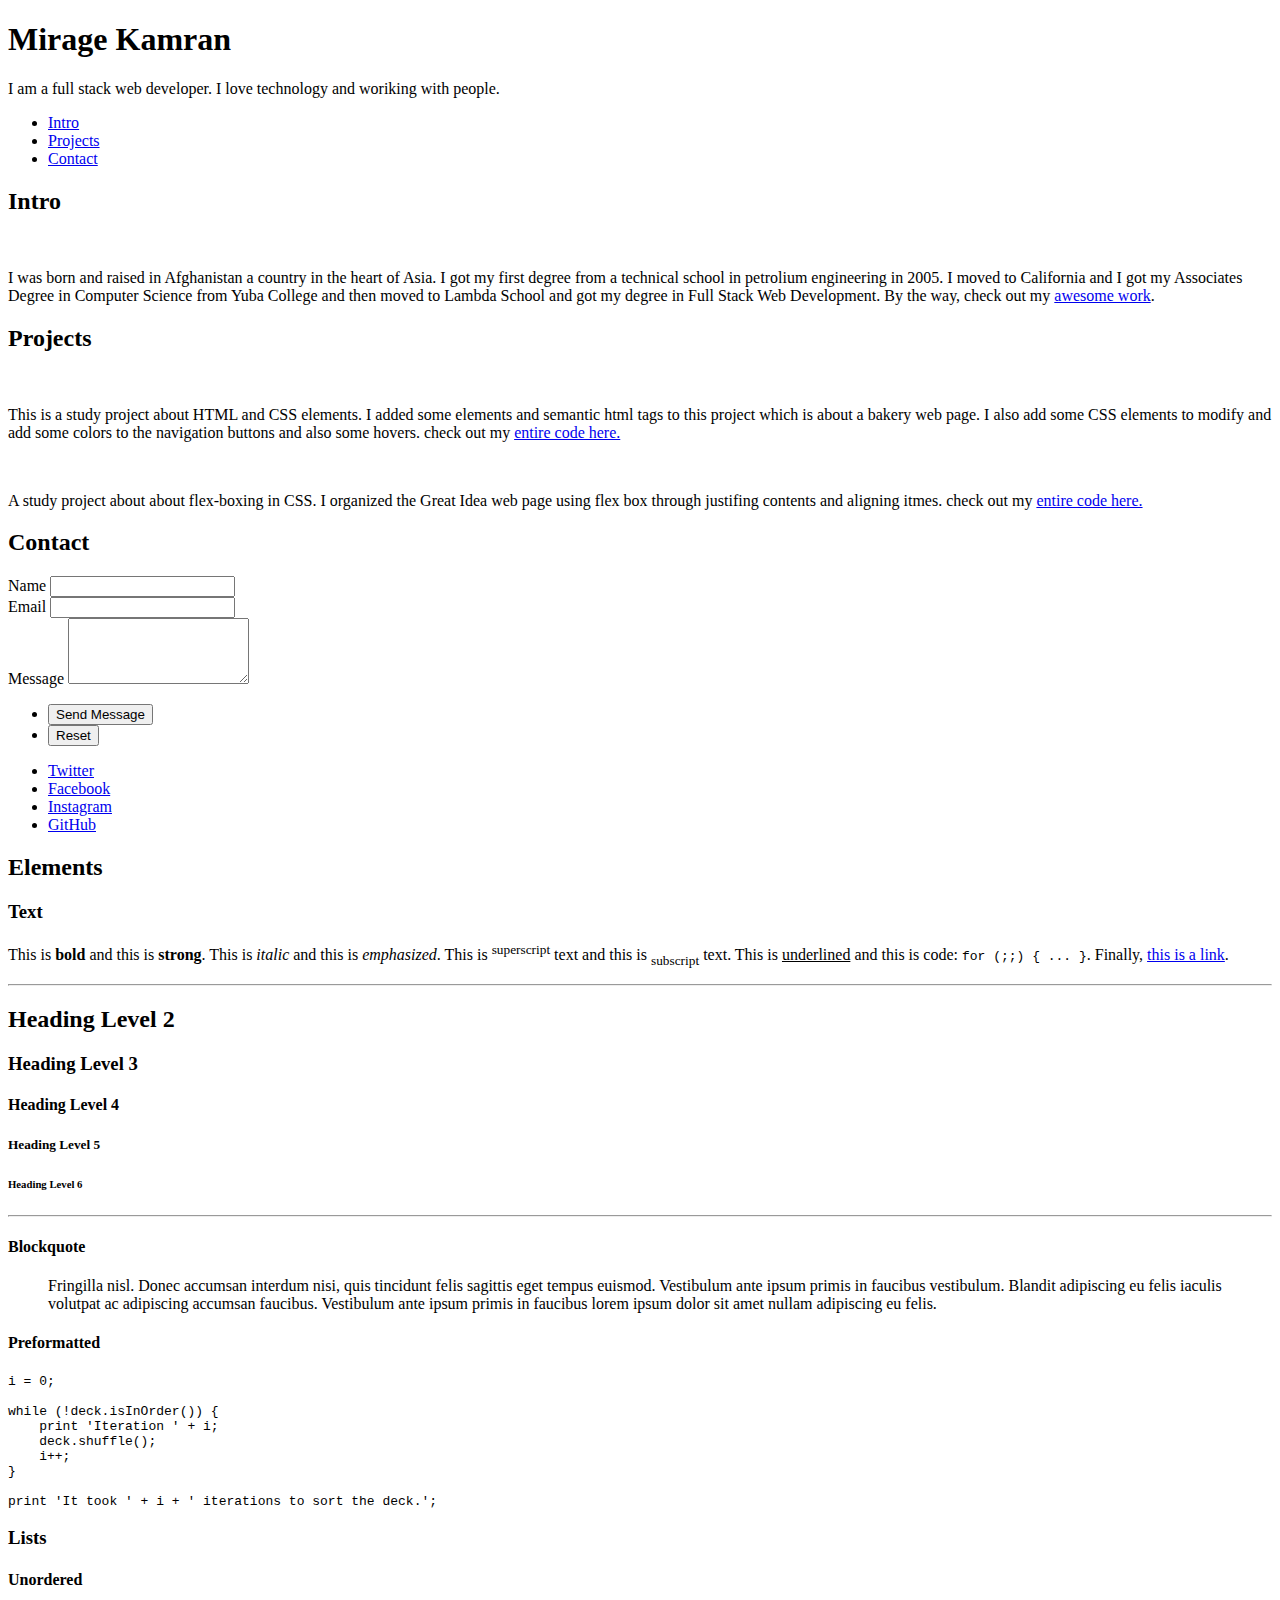
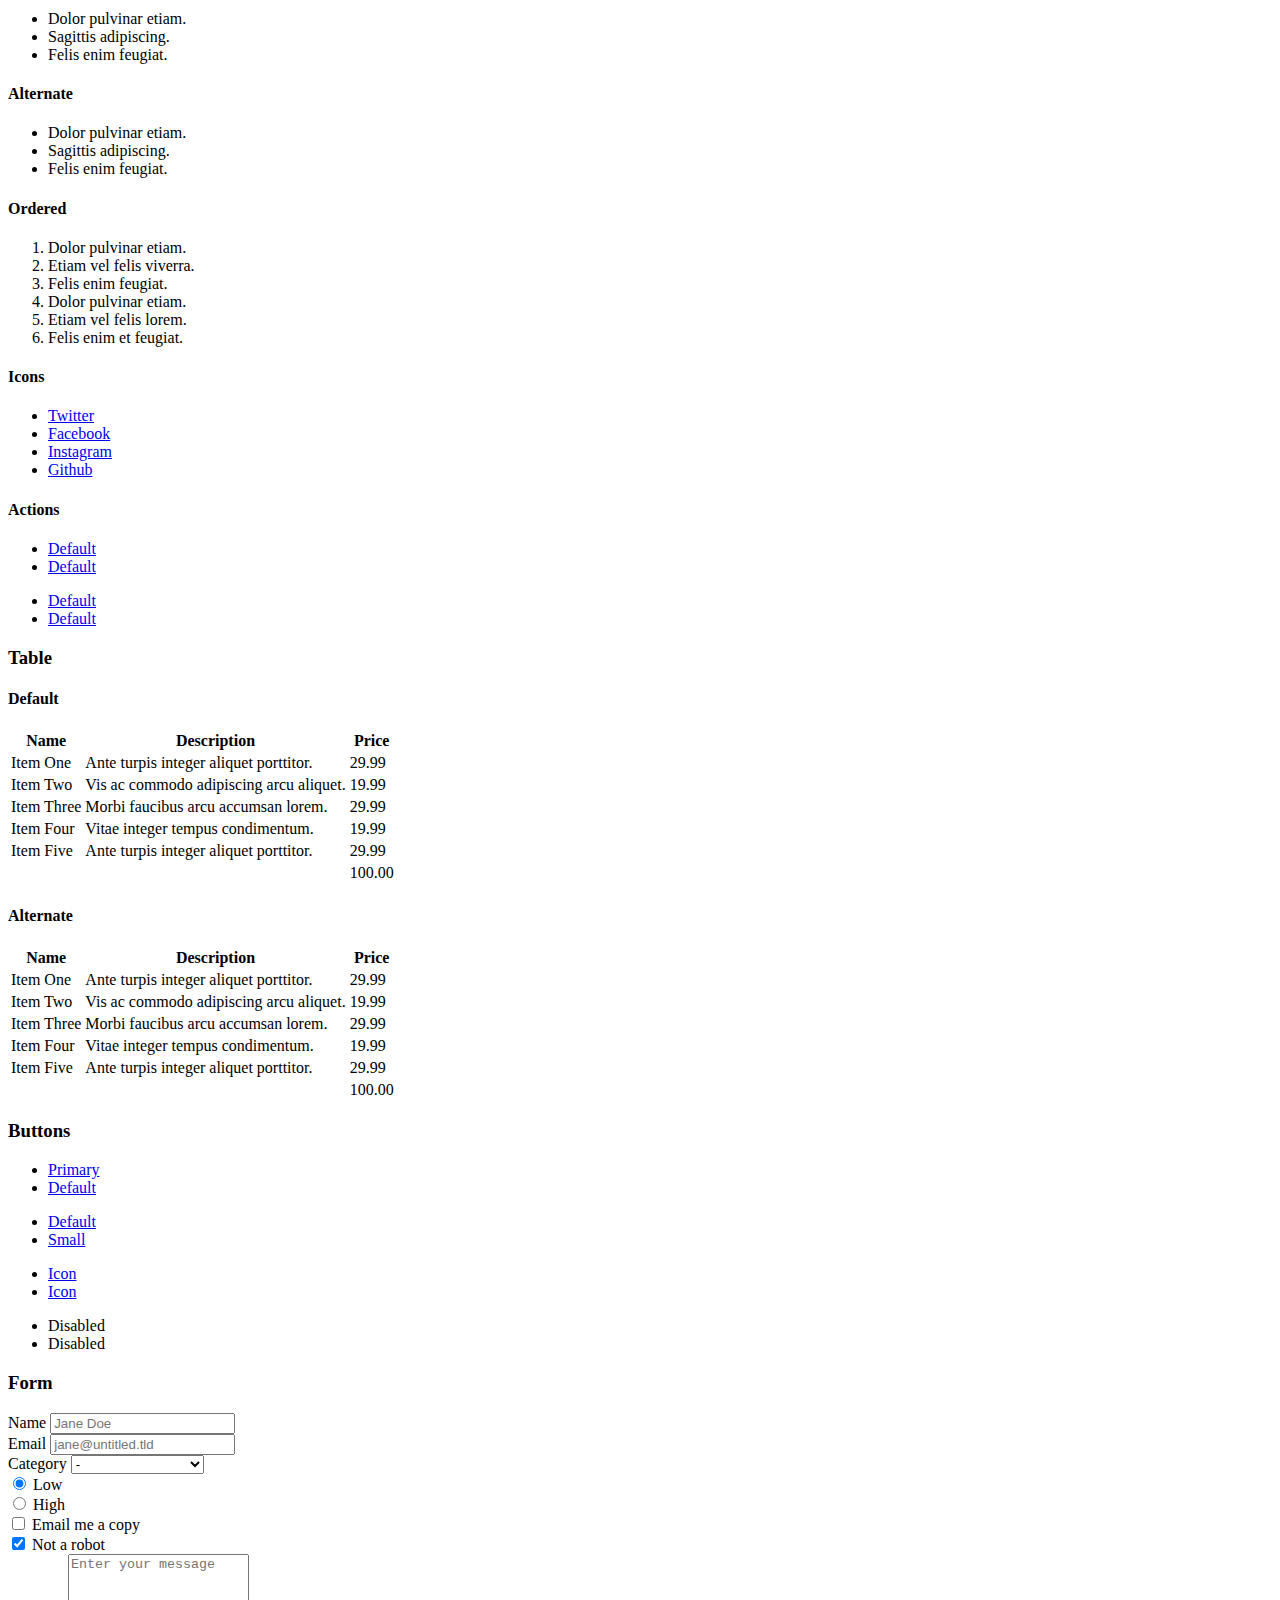
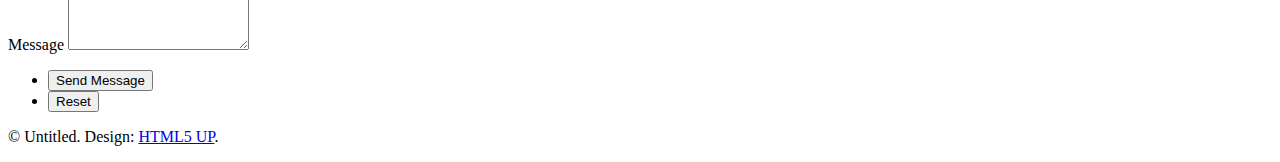
==== index.html @ f519d3ba "added index.html" ====
<!DOCTYPE HTML>

<!--
	Dimension by HTML5 UP
	html5up.net | @ajlkn
	Free for personal and commercial use under the CCA 3.0 license (html5up.net/license)
-->
<html>
	<head>
		<title>Mirage Kamran Portfolio</title>
		<meta charset="utf-8" />
		<meta name="viewport" content="width=device-width, initial-scale=1, user-scalable=no" />
		<link rel="stylesheet" href="assets/css/main.css" />
		<noscript><link rel="stylesheet" href="assets/css/noscript.css" /></noscript>
	</head>
	<body class="is-preload">

		<!-- Wrapper -->
			<div id="wrapper">

				<!-- Header -->
					<header id="header">
						<div class="logo">
							<span class="fas fa-laptop-code"></span>
						</div>
						<div class="content">
							<div class="inner">
								<h1>Mirage Kamran</h1>
								<p>I am a full stack web developer. I love technology and woriking with people.</p>
							</div>
						</div>
						<nav>
							<ul>
								<li><a href="#intro">Intro</a></li>
								<li><a href="#projects">Projects</a></li>
								<li><a href="#contact">Contact</a></li>
								<!--<li><a href="#elements">Elements</a></li>-->
							</ul>
						</nav>
					</header>

				<!-- Main -->
					<div id="main">

						<!-- Intro -->
							<article id="intro">
								<h2 class="major">Intro</h2>
								<span class="image main"><img src="images/pamir-mountains.jpg" alt="" /></span>
								<p>I was born and raised in Afghanistan a country in the heart of Asia. I got my first degree from a technical school in petrolium engineering in 2005. I moved to California and I got my Associates Degree in Computer Science from Yuba College and then moved to Lambda School and got my degree in Full Stack Web Development. By the way, check out my <a href="#projects">awesome work</a>.</p>
								
							</article>

						<!-- Projects -->
							<article id="projects">
								<h2 class="major">Projects</h2>
								<span class="image main"><img src="images/bakery.jpg" alt="" /></span>
								<p>This is a study project about HTML and CSS elements. I added some elements and semantic html tags to this project which is about a bakery web page. I also add some CSS elements to modify and add some colors to the navigation buttons and also some hovers. check out my <a href="https://codepen.io/miragekamran-the-bashful/pen/jONgPeX"> entire code here.</a></p>
								
								<span class="image main"><img src="images/boxes.jpg" alt="" /></span>
								<p>A study project about about flex-boxing in CSS. I organized the Great Idea web page using flex box through justifing contents and aligning itmes. check out my <a href="http://127.0.0.1:5500/great-idea/index.html"> entire code here.</a></p>

							</article>

						<!-- Contact -->
							<article id="contact">
								<h2 class="major">Contact</h2>
								<form method="post" action="#">
									<div class="fields">
										<div class="field half">
											<label for="name">Name</label>
											<input type="text" name="name" id="name" />
										</div>
										<div class="field half">
											<label for="email">Email</label>
											<input type="text" name="email" id="email" />
										</div>
										<div class="field">
											<label for="message">Message</label>
											<textarea name="message" id="message" rows="4"></textarea>
										</div>
									</div>
									<ul class="actions">
										<li><input type="submit" value="Send Message" class="primary" /></li>
										<li><input type="reset" value="Reset" /></li>
									</ul>
								</form>
								<ul class="icons">
									<li><a href="#" class="icon brands fa-twitter"><span class="label">Twitter</span></a></li>
									<li><a href="#" class="icon brands fa-facebook-f"><span class="label">Facebook</span></a></li>
									<li><a href="#" class="icon brands fa-instagram"><span class="label">Instagram</span></a></li>
									<li><a href="#" class="icon brands fa-github"><span class="label">GitHub</span></a></li>
								</ul>
							</article>

						<!-- Elements -->
							<article id="elements">
								<h2 class="major">Elements</h2>

								<section>
									<h3 class="major">Text</h3>
									<p>This is <b>bold</b> and this is <strong>strong</strong>. This is <i>italic</i> and this is <em>emphasized</em>.
									This is <sup>superscript</sup> text and this is <sub>subscript</sub> text.
									This is <u>underlined</u> and this is code: <code>for (;;) { ... }</code>. Finally, <a href="#">this is a link</a>.</p>
									<hr />
									<h2>Heading Level 2</h2>
									<h3>Heading Level 3</h3>
									<h4>Heading Level 4</h4>
									<h5>Heading Level 5</h5>
									<h6>Heading Level 6</h6>
									<hr />
									<h4>Blockquote</h4>
									<blockquote>Fringilla nisl. Donec accumsan interdum nisi, quis tincidunt felis sagittis eget tempus euismod. Vestibulum ante ipsum primis in faucibus vestibulum. Blandit adipiscing eu felis iaculis volutpat ac adipiscing accumsan faucibus. Vestibulum ante ipsum primis in faucibus lorem ipsum dolor sit amet nullam adipiscing eu felis.</blockquote>
									<h4>Preformatted</h4>
									<pre><code>i = 0;

while (!deck.isInOrder()) {
    print 'Iteration ' + i;
    deck.shuffle();
    i++;
}

print 'It took ' + i + ' iterations to sort the deck.';</code></pre>
								</section>

								<section>
									<h3 class="major">Lists</h3>

									<h4>Unordered</h4>
									<ul>
										<li>Dolor pulvinar etiam.</li>
										<li>Sagittis adipiscing.</li>
										<li>Felis enim feugiat.</li>
									</ul>

									<h4>Alternate</h4>
									<ul class="alt">
										<li>Dolor pulvinar etiam.</li>
										<li>Sagittis adipiscing.</li>
										<li>Felis enim feugiat.</li>
									</ul>

									<h4>Ordered</h4>
									<ol>
										<li>Dolor pulvinar etiam.</li>
										<li>Etiam vel felis viverra.</li>
										<li>Felis enim feugiat.</li>
										<li>Dolor pulvinar etiam.</li>
										<li>Etiam vel felis lorem.</li>
										<li>Felis enim et feugiat.</li>
									</ol>
									<h4>Icons</h4>
									<ul class="icons">
										<li><a href="#" class="icon brands fa-twitter"><span class="label">Twitter</span></a></li>
										<li><a href="#" class="icon brands fa-facebook-f"><span class="label">Facebook</span></a></li>
										<li><a href="#" class="icon brands fa-instagram"><span class="label">Instagram</span></a></li>
										<li><a href="#" class="icon brands fa-github"><span class="label">Github</span></a></li>
									</ul>

									<h4>Actions</h4>
									<ul class="actions">
										<li><a href="#" class="button primary">Default</a></li>
										<li><a href="#" class="button">Default</a></li>
									</ul>
									<ul class="actions stacked">
										<li><a href="#" class="button primary">Default</a></li>
										<li><a href="#" class="button">Default</a></li>
									</ul>
								</section>

								<section>
									<h3 class="major">Table</h3>
									<h4>Default</h4>
									<div class="table-wrapper">
										<table>
											<thead>
												<tr>
													<th>Name</th>
													<th>Description</th>
													<th>Price</th>
												</tr>
											</thead>
											<tbody>
												<tr>
													<td>Item One</td>
													<td>Ante turpis integer aliquet porttitor.</td>
													<td>29.99</td>
												</tr>
												<tr>
													<td>Item Two</td>
													<td>Vis ac commodo adipiscing arcu aliquet.</td>
													<td>19.99</td>
												</tr>
												<tr>
													<td>Item Three</td>
													<td> Morbi faucibus arcu accumsan lorem.</td>
													<td>29.99</td>
												</tr>
												<tr>
													<td>Item Four</td>
													<td>Vitae integer tempus condimentum.</td>
													<td>19.99</td>
												</tr>
												<tr>
													<td>Item Five</td>
													<td>Ante turpis integer aliquet porttitor.</td>
													<td>29.99</td>
												</tr>
											</tbody>
											<tfoot>
												<tr>
													<td colspan="2"></td>
													<td>100.00</td>
												</tr>
											</tfoot>
										</table>
									</div>

									<h4>Alternate</h4>
									<div class="table-wrapper">
										<table class="alt">
											<thead>
												<tr>
													<th>Name</th>
													<th>Description</th>
													<th>Price</th>
												</tr>
											</thead>
											<tbody>
												<tr>
													<td>Item One</td>
													<td>Ante turpis integer aliquet porttitor.</td>
													<td>29.99</td>
												</tr>
												<tr>
													<td>Item Two</td>
													<td>Vis ac commodo adipiscing arcu aliquet.</td>
													<td>19.99</td>
												</tr>
												<tr>
													<td>Item Three</td>
													<td> Morbi faucibus arcu accumsan lorem.</td>
													<td>29.99</td>
												</tr>
												<tr>
													<td>Item Four</td>
													<td>Vitae integer tempus condimentum.</td>
													<td>19.99</td>
												</tr>
												<tr>
													<td>Item Five</td>
													<td>Ante turpis integer aliquet porttitor.</td>
													<td>29.99</td>
												</tr>
											</tbody>
											<tfoot>
												<tr>
													<td colspan="2"></td>
													<td>100.00</td>
												</tr>
											</tfoot>
										</table>
									</div>
								</section>

								<section>
									<h3 class="major">Buttons</h3>
									<ul class="actions">
										<li><a href="#" class="button primary">Primary</a></li>
										<li><a href="#" class="button">Default</a></li>
									</ul>
									<ul class="actions">
										<li><a href="#" class="button">Default</a></li>
										<li><a href="#" class="button small">Small</a></li>
									</ul>
									<ul class="actions">
										<li><a href="#" class="button primary icon solid fa-download">Icon</a></li>
										<li><a href="#" class="button icon solid fa-download">Icon</a></li>
									</ul>
									<ul class="actions">
										<li><span class="button primary disabled">Disabled</span></li>
										<li><span class="button disabled">Disabled</span></li>
									</ul>
								</section>

								<section>
									<h3 class="major">Form</h3>
									<form method="post" action="#">
										<div class="fields">
											<div class="field half">
												<label for="demo-name">Name</label>
												<input type="text" name="demo-name" id="demo-name" value="" placeholder="Jane Doe" />
											</div>
											<div class="field half">
												<label for="demo-email">Email</label>
												<input type="email" name="demo-email" id="demo-email" value="" placeholder="jane@untitled.tld" />
											</div>
											<div class="field">
												<label for="demo-category">Category</label>
												<select name="demo-category" id="demo-category">
													<option value="">-</option>
													<option value="1">Manufacturing</option>
													<option value="1">Shipping</option>
													<option value="1">Administration</option>
													<option value="1">Human Resources</option>
												</select>
											</div>
											<div class="field half">
												<input type="radio" id="demo-priority-low" name="demo-priority" checked>
												<label for="demo-priority-low">Low</label>
											</div>
											<div class="field half">
												<input type="radio" id="demo-priority-high" name="demo-priority">
												<label for="demo-priority-high">High</label>
											</div>
											<div class="field half">
												<input type="checkbox" id="demo-copy" name="demo-copy">
												<label for="demo-copy">Email me a copy</label>
											</div>
											<div class="field half">
												<input type="checkbox" id="demo-human" name="demo-human" checked>
												<label for="demo-human">Not a robot</label>
											</div>
											<div class="field">
												<label for="demo-message">Message</label>
												<textarea name="demo-message" id="demo-message" placeholder="Enter your message" rows="6"></textarea>
											</div>
										</div>
										<ul class="actions">
											<li><input type="submit" value="Send Message" class="primary" /></li>
											<li><input type="reset" value="Reset" /></li>
										</ul>
									</form>
								</section>

							</article>

					</div>

				<!-- Footer -->
					<footer id="footer">
						<p class="copyright">&copy; Untitled. Design: <a href="https://html5up.net">HTML5 UP</a>.</p>
					</footer>

			</div>

		<!-- BG -->
			<div id="bg"></div>

		<!-- Scripts -->
			<script src="assets/js/jquery.min.js"></script>
			<script src="assets/js/browser.min.js"></script>
			<script src="assets/js/breakpoints.min.js"></script>
			<script src="assets/js/util.js"></script>
			<script src="assets/js/main.js"></script>

	</body>
</html>
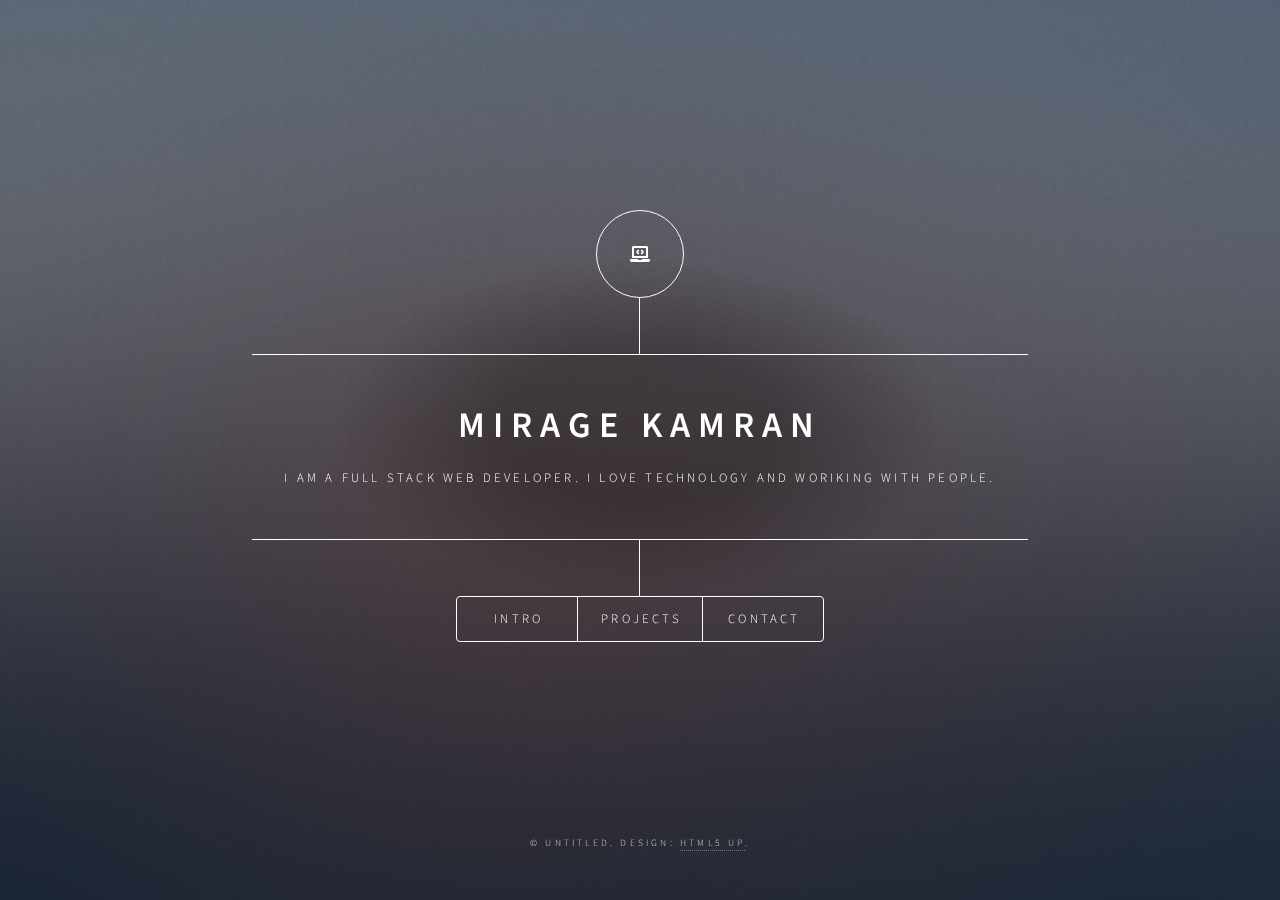
==== commit 8f1750da: "files added" ====
--- a/index.html
+++ b/index.html
@@ -1,5 +1,4 @@
 <!DOCTYPE HTML>
-
 <!--
 	Dimension by HTML5 UP
 	html5up.net | @ajlkn
--- a/assets/css/main.css
+++ b/assets/css/main.css
@@ -0,0 +1,1661 @@
+@import url(fontawesome-all.min.css);
+@import url("https://fonts.googleapis.com/css?family=Source+Sans+Pro:300italic,600italic,300,600");
+
+/*
+	Dimension by HTML5 UP
+	html5up.net | @ajlkn
+	Free for personal and commercial use under the CCA 3.0 license (html5up.net/license)
+*/
+
+html, body, div, span, applet, object,
+iframe, h1, h2, h3, h4, h5, h6, p, blockquote,
+pre, a, abbr, acronym, address, big, cite,
+code, del, dfn, em, img, ins, kbd, q, s, samp,
+small, strike, strong, sub, sup, tt, var, b,
+u, i, center, dl, dt, dd, ol, ul, li, fieldset,
+form, label, legend, table, caption, tbody,
+tfoot, thead, tr, th, td, article, aside,
+canvas, details, embed, figure, figcaption,
+footer, header, hgroup, menu, nav, output, ruby,
+section, summary, time, mark, audio, video {
+	margin: 0;
+	padding: 0;
+	border: 0;
+	font-size: 100%;
+	font: inherit;
+	vertical-align: baseline;}
+
+article, aside, details, figcaption, figure,
+footer, header, hgroup, menu, nav, section {
+	display: block;}
+
+body {
+	line-height: 1;
+}
+
+ol, ul {
+	list-style: none;
+}
+
+blockquote, q {
+	quotes: none;
+}
+
+	blockquote:before, blockquote:after, q:before, q:after {
+		content: '';
+		content: none;
+	}
+
+table {
+	border-collapse: collapse;
+	border-spacing: 0;
+}
+
+body {
+	-webkit-text-size-adjust: none;
+}
+
+mark {
+	background-color: transparent;
+	color: inherit;
+}
+
+input::-moz-focus-inner {
+	border: 0;
+	padding: 0;
+}
+
+input, select, textarea {
+	-moz-appearance: none;
+	-webkit-appearance: none;
+	-ms-appearance: none;
+	appearance: none;
+}
+
+/* Basic */
+
+	@-ms-viewport {
+		width: device-width;
+	}
+
+	@media screen and (max-width: 480px) {
+
+		html, body {
+			min-width: 320px;
+		}
+
+	}
+
+	html {
+		box-sizing: border-box;
+	}
+
+	*, *:before, *:after {
+		box-sizing: inherit;
+	}
+
+	body {
+		background: #1b1f22;
+	}
+
+		body.is-preload *, body.is-preload *:before, body.is-preload *:after {
+			-moz-animation: none !important;
+			-webkit-animation: none !important;
+			-ms-animation: none !important;
+			animation: none !important;
+			-moz-transition: none !important;
+			-webkit-transition: none !important;
+			-ms-transition: none !important;
+			transition: none !important;
+		}
+
+/* Type */
+
+	html {
+		font-size: 16pt;
+	}
+
+		@media screen and (max-width: 1680px) {
+
+			html {
+				font-size: 12pt;
+			}
+
+		}
+
+		@media screen and (max-width: 736px) {
+
+			html {
+				font-size: 11pt;
+			}
+
+		}
+
+		@media screen and (max-width: 360px) {
+
+			html {
+				font-size: 10pt;
+			}
+
+		}
+
+	body, input, select, textarea {
+		color: #ffffff;
+		font-family: "Source Sans Pro", sans-serif;
+		font-weight: 300;
+		font-size: 1rem;
+		line-height: 1.65;
+	}
+
+	a {
+		-moz-transition: color 0.2s ease-in-out, background-color 0.2s ease-in-out, border-bottom-color 0.2s ease-in-out;
+		-webkit-transition: color 0.2s ease-in-out, background-color 0.2s ease-in-out, border-bottom-color 0.2s ease-in-out;
+		-ms-transition: color 0.2s ease-in-out, background-color 0.2s ease-in-out, border-bottom-color 0.2s ease-in-out;
+		transition: color 0.2s ease-in-out, background-color 0.2s ease-in-out, border-bottom-color 0.2s ease-in-out;
+		border-bottom: dotted 1px rgba(255, 255, 255, 0.5);
+		text-decoration: none;
+		color: inherit;
+	}
+
+		a:hover {
+			border-bottom-color: transparent;
+		}
+
+	strong, b {
+		color: #ffffff;
+		font-weight: 600;
+	}
+
+	em, i {
+		font-style: italic;
+	}
+
+	p {
+		margin: 0 0 2rem 0;
+	}
+
+	h1, h2, h3, h4, h5, h6 {
+		color: #ffffff;
+		font-weight: 600;
+		line-height: 1.5;
+		margin: 0 0 1rem 0;
+		text-transform: uppercase;
+		letter-spacing: 0.2rem;
+	}
+
+		h1 a, h2 a, h3 a, h4 a, h5 a, h6 a {
+			color: inherit;
+			text-decoration: none;
+		}
+
+		h1.major, h2.major, h3.major, h4.major, h5.major, h6.major {
+			border-bottom: solid 1px #ffffff;
+			width: -moz-max-content;
+			width: -webkit-max-content;
+			width: -ms-max-content;
+			width: max-content;
+			padding-bottom: 0.5rem;
+			margin: 0 0 2rem 0;
+		}
+
+	h1 {
+		font-size: 2.25rem;
+		line-height: 1.3;
+		letter-spacing: 0.5rem;
+	}
+
+	h2 {
+		font-size: 1.5rem;
+		line-height: 1.4;
+		letter-spacing: 0.5rem;
+	}
+
+	h3 {
+		font-size: 1rem;
+	}
+
+	h4 {
+		font-size: 0.8rem;
+	}
+
+	h5 {
+		font-size: 0.7rem;
+	}
+
+	h6 {
+		font-size: 0.6rem;
+	}
+
+	@media screen and (max-width: 736px) {
+
+		h1 {
+			font-size: 1.75rem;
+			line-height: 1.4;
+		}
+
+		h2 {
+			font-size: 1.25em;
+			line-height: 1.5;
+		}
+
+	}
+
+	sub {
+		font-size: 0.8rem;
+		position: relative;
+		top: 0.5rem;
+	}
+
+	sup {
+		font-size: 0.8rem;
+		position: relative;
+		top: -0.5rem;
+	}
+
+	blockquote {
+		border-left: solid 4px #ffffff;
+		font-style: italic;
+		margin: 0 0 2rem 0;
+		padding: 0.5rem 0 0.5rem 2rem;
+	}
+
+	code {
+		background: rgba(255, 255, 255, 0.075);
+		border-radius: 4px;
+		font-family: "Courier New", monospace;
+		font-size: 0.9rem;
+		margin: 0 0.25rem;
+		padding: 0.25rem 0.65rem;
+	}
+
+	pre {
+		-webkit-overflow-scrolling: touch;
+		font-family: "Courier New", monospace;
+		font-size: 0.9rem;
+		margin: 0 0 2rem 0;
+	}
+
+		pre code {
+			display: block;
+			line-height: 1.75;
+			padding: 1rem 1.5rem;
+			overflow-x: auto;
+		}
+
+	hr {
+		border: 0;
+		border-bottom: solid 1px #ffffff;
+		margin: 2.75rem 0;
+	}
+
+	.align-left {
+		text-align: left;
+	}
+
+	.align-center {
+		text-align: center;
+	}
+
+	.align-right {
+		text-align: right;
+	}
+
+/* Form */
+
+	form {
+		margin: 0 0 2rem 0;
+	}
+
+		form > :last-child {
+			margin-bottom: 0;
+		}
+
+		form > .fields {
+			display: -moz-flex;
+			display: -webkit-flex;
+			display: -ms-flex;
+			display: flex;
+			-moz-flex-wrap: wrap;
+			-webkit-flex-wrap: wrap;
+			-ms-flex-wrap: wrap;
+			flex-wrap: wrap;
+			width: calc(100% + 3rem);
+			margin: -1.5rem 0 2rem -1.5rem;
+		}
+
+			form > .fields > .field {
+				-moz-flex-grow: 0;
+				-webkit-flex-grow: 0;
+				-ms-flex-grow: 0;
+				flex-grow: 0;
+				-moz-flex-shrink: 0;
+				-webkit-flex-shrink: 0;
+				-ms-flex-shrink: 0;
+				flex-shrink: 0;
+				padding: 1.5rem 0 0 1.5rem;
+				width: calc(100% - 1.5rem);
+			}
+
+				form > .fields > .field.half {
+					width: calc(50% - 0.75rem);
+				}
+
+				form > .fields > .field.third {
+					width: calc(100%/3 - 0.5rem);
+				}
+
+				form > .fields > .field.quarter {
+					width: calc(25% - 0.375rem);
+				}
+
+		@media screen and (max-width: 480px) {
+
+			form > .fields {
+				width: calc(100% + 3rem);
+				margin: -1.5rem 0 2rem -1.5rem;
+			}
+
+				form > .fields > .field {
+					padding: 1.5rem 0 0 1.5rem;
+					width: calc(100% - 1.5rem);
+				}
+
+					form > .fields > .field.half {
+						width: calc(100% - 1.5rem);
+					}
+
+					form > .fields > .field.third {
+						width: calc(100% - 1.5rem);
+					}
+
+					form > .fields > .field.quarter {
+						width: calc(100% - 1.5rem);
+					}
+
+		}
+
+	label {
+		color: #ffffff;
+		display: block;
+		font-size: 0.8rem;
+		font-weight: 300;
+		letter-spacing: 0.2rem;
+		line-height: 1.5;
+		margin: 0 0 1rem 0;
+		text-transform: uppercase;
+	}
+
+	input[type="text"],
+	input[type="password"],
+	input[type="email"],
+	input[type="tel"],
+	select,
+	textarea {
+		-moz-appearance: none;
+		-webkit-appearance: none;
+		-ms-appearance: none;
+		appearance: none;
+		-moz-transition: border-color 0.2s ease-in-out, box-shadow 0.2s ease-in-out, background-color 0.2s ease-in-out;
+		-webkit-transition: border-color 0.2s ease-in-out, box-shadow 0.2s ease-in-out, background-color 0.2s ease-in-out;
+		-ms-transition: border-color 0.2s ease-in-out, box-shadow 0.2s ease-in-out, background-color 0.2s ease-in-out;
+		transition: border-color 0.2s ease-in-out, box-shadow 0.2s ease-in-out, background-color 0.2s ease-in-out;
+		background-color: transparent;
+		border-radius: 4px;
+		border: solid 1px #ffffff;
+		color: inherit;
+		display: block;
+		outline: 0;
+		padding: 0 1rem;
+		text-decoration: none;
+		width: 100%;
+	}
+
+		input[type="text"]:invalid,
+		input[type="password"]:invalid,
+		input[type="email"]:invalid,
+		input[type="tel"]:invalid,
+		select:invalid,
+		textarea:invalid {
+			box-shadow: none;
+		}
+
+		input[type="text"]:focus,
+		input[type="password"]:focus,
+		input[type="email"]:focus,
+		input[type="tel"]:focus,
+		select:focus,
+		textarea:focus {
+			background: rgba(255, 255, 255, 0.075);
+			border-color: #ffffff;
+			box-shadow: 0 0 0 1px #ffffff;
+		}
+
+	select {
+		background-image: url("data:image/svg+xml;charset=utf8,%3Csvg xmlns='http://www.w3.org/2000/svg' width='40' height='40' preserveAspectRatio='none' viewBox='0 0 40 40'%3E%3Cpath d='M9.4,12.3l10.4,10.4l10.4-10.4c0.2-0.2,0.5-0.4,0.9-0.4c0.3,0,0.6,0.1,0.9,0.4l3.3,3.3c0.2,0.2,0.4,0.5,0.4,0.9 c0,0.4-0.1,0.6-0.4,0.9L20.7,31.9c-0.2,0.2-0.5,0.4-0.9,0.4c-0.3,0-0.6-0.1-0.9-0.4L4.3,17.3c-0.2-0.2-0.4-0.5-0.4-0.9 c0-0.4,0.1-0.6,0.4-0.9l3.3-3.3c0.2-0.2,0.5-0.4,0.9-0.4S9.1,12.1,9.4,12.3z' fill='%23ffffff' /%3E%3C/svg%3E");
+		background-size: 1.25rem;
+		background-repeat: no-repeat;
+		background-position: calc(100% - 1rem) center;
+		height: 2.75rem;
+		padding-right: 2.75rem;
+		text-overflow: ellipsis;
+	}
+
+		select option {
+			color: #ffffff;
+			background: #1b1f22;
+		}
+
+		select:focus::-ms-value {
+			background-color: transparent;
+		}
+
+		select::-ms-expand {
+			display: none;
+		}
+
+	input[type="text"],
+	input[type="password"],
+	input[type="email"],
+	select {
+		height: 2.75rem;
+	}
+
+	textarea {
+		padding: 0.75rem 1rem;
+	}
+
+	input[type="checkbox"],
+	input[type="radio"] {
+		-moz-appearance: none;
+		-webkit-appearance: none;
+		-ms-appearance: none;
+		appearance: none;
+		display: block;
+		float: left;
+		margin-right: -2rem;
+		opacity: 0;
+		width: 1rem;
+		z-index: -1;
+	}
+
+		input[type="checkbox"] + label,
+		input[type="radio"] + label {
+			text-decoration: none;
+			-moz-user-select: none;
+			-webkit-user-select: none;
+			-ms-user-select: none;
+			user-select: none;
+			color: #ffffff;
+			cursor: pointer;
+			display: inline-block;
+			font-size: 0.8rem;
+			font-weight: 300;
+			margin: 0 0 0.5rem 0;
+			padding-left: 2.65rem;
+			padding-right: 0.75rem;
+			position: relative;
+		}
+
+			input[type="checkbox"] + label:before,
+			input[type="radio"] + label:before {
+				-moz-osx-font-smoothing: grayscale;
+				-webkit-font-smoothing: antialiased;
+				display: inline-block;
+				font-style: normal;
+				font-variant: normal;
+				text-rendering: auto;
+				line-height: 1;
+				text-transform: none !important;
+				font-family: 'Font Awesome 5 Free';
+				font-weight: 900;
+			}
+
+			input[type="checkbox"] + label:before,
+			input[type="radio"] + label:before {
+				-moz-transition: border-color 0.2s ease-in-out, box-shadow 0.2s ease-in-out, background-color 0.2s ease-in-out;
+				-webkit-transition: border-color 0.2s ease-in-out, box-shadow 0.2s ease-in-out, background-color 0.2s ease-in-out;
+				-ms-transition: border-color 0.2s ease-in-out, box-shadow 0.2s ease-in-out, background-color 0.2s ease-in-out;
+				transition: border-color 0.2s ease-in-out, box-shadow 0.2s ease-in-out, background-color 0.2s ease-in-out;
+				border-radius: 4px;
+				border: solid 1px #ffffff;
+				content: '';
+				display: inline-block;
+				height: 1.65rem;
+				left: 0;
+				line-height: 1.65rem;
+				position: absolute;
+				text-align: center;
+				top: -0.15rem;
+				width: 1.65rem;
+			}
+
+		input[type="checkbox"]:checked + label:before,
+		input[type="radio"]:checked + label:before {
+			background: #ffffff !important;
+			border-color: #ffffff !important;
+			color: #1b1f22;
+			content: '\f00c';
+		}
+
+		input[type="checkbox"]:focus + label:before,
+		input[type="radio"]:focus + label:before {
+			background: rgba(255, 255, 255, 0.075);
+			border-color: #ffffff;
+			box-shadow: 0 0 0 1px #ffffff;
+		}
+
+	input[type="checkbox"] + label:before {
+		border-radius: 4px;
+	}
+
+	input[type="radio"] + label:before {
+		border-radius: 100%;
+	}
+
+	::-webkit-input-placeholder {
+		color: rgba(255, 255, 255, 0.5) !important;
+		opacity: 1.0;
+	}
+
+	:-moz-placeholder {
+		color: rgba(255, 255, 255, 0.5) !important;
+		opacity: 1.0;
+	}
+
+	::-moz-placeholder {
+		color: rgba(255, 255, 255, 0.5) !important;
+		opacity: 1.0;
+	}
+
+	:-ms-input-placeholder {
+		color: rgba(255, 255, 255, 0.5) !important;
+		opacity: 1.0;
+	}
+
+	.formerize-placeholder {
+		color: rgba(255, 255, 255, 0.5) !important;
+		opacity: 1.0;
+	}
+
+/* Box */
+
+	.box {
+		border-radius: 4px;
+		border: solid 1px #ffffff;
+		margin-bottom: 2rem;
+		padding: 1.5em;
+	}
+
+		.box > :last-child,
+		.box > :last-child > :last-child,
+		.box > :last-child > :last-child > :last-child {
+			margin-bottom: 0;
+		}
+
+		.box.alt {
+			border: 0;
+			border-radius: 0;
+			padding: 0;
+		}
+
+/* Icon */
+
+	.icon {
+		text-decoration: none;
+		border-bottom: none;
+		position: relative;
+	}
+
+		.icon:before {
+			-moz-osx-font-smoothing: grayscale;
+			-webkit-font-smoothing: antialiased;
+			display: inline-block;
+			font-style: normal;
+			font-variant: normal;
+			text-rendering: auto;
+			line-height: 1;
+			text-transform: none !important;
+			font-family: 'Font Awesome 5 Free';
+			font-weight: 400;
+		}
+
+		.icon > .label {
+			display: none;
+		}
+
+		.icon:before {
+			line-height: inherit;
+		}
+
+		.icon.solid:before {
+			font-weight: 900;
+		}
+
+		.icon.brands:before {
+			font-family: 'Font Awesome 5 Brands';
+		}
+
+/* Image */
+
+	.image {
+		border-radius: 4px;
+		border: 0;
+		display: inline-block;
+		position: relative;
+	}
+
+		.image:before {
+			pointer-events: none;
+			background-image: url("../../images/overlay.png");
+			background-color: rgba(19, 21, 25, 0.5);
+			border-radius: 4px;
+			content: '';
+			display: block;
+			height: 100%;
+			left: 0;
+			opacity: 0.5;
+			position: absolute;
+			top: 0;
+			width: 100%;
+		}
+
+		.image img {
+			border-radius: 4px;
+			display: block;
+		}
+
+		.image.left, .image.right {
+			max-width: 40%;
+		}
+
+			.image.left img, .image.right img {
+				width: 100%;
+			}
+
+		.image.left {
+			float: left;
+			padding: 0 1.5em 1em 0;
+			top: 0.25em;
+		}
+
+		.image.right {
+			float: right;
+			padding: 0 0 1em 1.5em;
+			top: 0.25em;
+		}
+
+		.image.fit {
+			display: block;
+			margin: 0 0 2rem 0;
+			width: 100%;
+		}
+
+			.image.fit img {
+				width: 100%;
+			}
+
+		.image.main {
+			display: block;
+			margin: 2.5rem 0;
+			width: 100%;
+		}
+
+			.image.main img {
+				width: 100%;
+			}
+
+		@media screen and (max-width: 736px) {
+
+			.image.main {
+				margin: 2rem 0;
+			}
+
+		}
+
+		@media screen and (max-width: 480px) {
+
+			.image.main {
+				margin: 1.5rem 0;
+			}
+
+		}
+
+/* List */
+
+	ol {
+		list-style: decimal;
+		margin: 0 0 2rem 0;
+		padding-left: 1.25em;
+	}
+
+		ol li {
+			padding-left: 0.25em;
+		}
+
+	ul {
+		list-style: disc;
+		margin: 0 0 2rem 0;
+		padding-left: 1em;
+	}
+
+		ul li {
+			padding-left: 0.5em;
+		}
+
+		ul.alt {
+			list-style: none;
+			padding-left: 0;
+		}
+
+			ul.alt li {
+				border-top: solid 1px #ffffff;
+				padding: 0.5em 0;
+			}
+
+				ul.alt li:first-child {
+					border-top: 0;
+					padding-top: 0;
+				}
+
+	dl {
+		margin: 0 0 2rem 0;
+	}
+
+		dl dt {
+			display: block;
+			font-weight: 600;
+			margin: 0 0 1rem 0;
+		}
+
+		dl dd {
+			margin-left: 2rem;
+		}
+
+/* Actions */
+
+	ul.actions {
+		display: -moz-flex;
+		display: -webkit-flex;
+		display: -ms-flex;
+		display: flex;
+		cursor: default;
+		list-style: none;
+		margin-left: -1rem;
+		padding-left: 0;
+	}
+
+		ul.actions li {
+			padding: 0 0 0 1rem;
+			vertical-align: middle;
+		}
+
+		ul.actions.special {
+			-moz-justify-content: center;
+			-webkit-justify-content: center;
+			-ms-justify-content: center;
+			justify-content: center;
+			width: 100%;
+			margin-left: 0;
+		}
+
+			ul.actions.special li:first-child {
+				padding-left: 0;
+			}
+
+		ul.actions.stacked {
+			-moz-flex-direction: column;
+			-webkit-flex-direction: column;
+			-ms-flex-direction: column;
+			flex-direction: column;
+			margin-left: 0;
+		}
+
+			ul.actions.stacked li {
+				padding: 1.3rem 0 0 0;
+			}
+
+				ul.actions.stacked li:first-child {
+					padding-top: 0;
+				}
+
+		ul.actions.fit {
+			width: calc(100% + 1rem);
+		}
+
+			ul.actions.fit li {
+				-moz-flex-grow: 1;
+				-webkit-flex-grow: 1;
+				-ms-flex-grow: 1;
+				flex-grow: 1;
+				-moz-flex-shrink: 1;
+				-webkit-flex-shrink: 1;
+				-ms-flex-shrink: 1;
+				flex-shrink: 1;
+				width: 100%;
+			}
+
+				ul.actions.fit li > * {
+					width: 100%;
+				}
+
+			ul.actions.fit.stacked {
+				width: 100%;
+			}
+
+		@media screen and (max-width: 480px) {
+
+			ul.actions:not(.fixed) {
+				-moz-flex-direction: column;
+				-webkit-flex-direction: column;
+				-ms-flex-direction: column;
+				flex-direction: column;
+				margin-left: 0;
+				width: 100% !important;
+			}
+
+				ul.actions:not(.fixed) li {
+					-moz-flex-grow: 1;
+					-webkit-flex-grow: 1;
+					-ms-flex-grow: 1;
+					flex-grow: 1;
+					-moz-flex-shrink: 1;
+					-webkit-flex-shrink: 1;
+					-ms-flex-shrink: 1;
+					flex-shrink: 1;
+					padding: 1rem 0 0 0;
+					text-align: center;
+					width: 100%;
+				}
+
+					ul.actions:not(.fixed) li > * {
+						width: 100%;
+					}
+
+					ul.actions:not(.fixed) li:first-child {
+						padding-top: 0;
+					}
+
+					ul.actions:not(.fixed) li input[type="submit"],
+					ul.actions:not(.fixed) li input[type="reset"],
+					ul.actions:not(.fixed) li input[type="button"],
+					ul.actions:not(.fixed) li button,
+					ul.actions:not(.fixed) li .button {
+						width: 100%;
+					}
+
+						ul.actions:not(.fixed) li input[type="submit"].icon:before,
+						ul.actions:not(.fixed) li input[type="reset"].icon:before,
+						ul.actions:not(.fixed) li input[type="button"].icon:before,
+						ul.actions:not(.fixed) li button.icon:before,
+						ul.actions:not(.fixed) li .button.icon:before {
+							margin-left: -0.5em;
+						}
+
+		}
+
+/* Icons */
+
+	ul.icons {
+		cursor: default;
+		list-style: none;
+		padding-left: 0;
+	}
+
+		ul.icons li {
+			display: inline-block;
+			padding: 0 0.75em 0 0;
+		}
+
+			ul.icons li:last-child {
+				padding-right: 0;
+			}
+
+			ul.icons li a {
+				border-radius: 100%;
+				box-shadow: inset 0 0 0 1px #ffffff;
+				display: inline-block;
+				height: 2.25rem;
+				line-height: 2.25rem;
+				text-align: center;
+				width: 2.25rem;
+			}
+
+				ul.icons li a:hover {
+					background-color: rgba(255, 255, 255, 0.075);
+				}
+
+				ul.icons li a:active {
+					background-color: rgba(255, 255, 255, 0.175);
+				}
+
+/* Table */
+
+	.table-wrapper {
+		-webkit-overflow-scrolling: touch;
+		overflow-x: auto;
+	}
+
+	table {
+		margin: 0 0 2rem 0;
+		width: 100%;
+	}
+
+		table tbody tr {
+			border: solid 1px #ffffff;
+			border-left: 0;
+			border-right: 0;
+		}
+
+			table tbody tr:nth-child(2n + 1) {
+				background-color: rgba(255, 255, 255, 0.075);
+			}
+
+		table td {
+			padding: 0.75em 0.75em;
+		}
+
+		table th {
+			color: #ffffff;
+			font-size: 0.9em;
+			font-weight: 600;
+			padding: 0 0.75em 0.75em 0.75em;
+			text-align: left;
+		}
+
+		table thead {
+			border-bottom: solid 2px #ffffff;
+		}
+
+		table tfoot {
+			border-top: solid 2px #ffffff;
+		}
+
+		table.alt {
+			border-collapse: separate;
+		}
+
+			table.alt tbody tr td {
+				border: solid 1px #ffffff;
+				border-left-width: 0;
+				border-top-width: 0;
+			}
+
+				table.alt tbody tr td:first-child {
+					border-left-width: 1px;
+				}
+
+			table.alt tbody tr:first-child td {
+				border-top-width: 1px;
+			}
+
+			table.alt thead {
+				border-bottom: 0;
+			}
+
+			table.alt tfoot {
+				border-top: 0;
+			}
+
+/* Button */
+
+	input[type="submit"],
+	input[type="reset"],
+	input[type="button"],
+	button,
+	.button {
+		-moz-appearance: none;
+		-webkit-appearance: none;
+		-ms-appearance: none;
+		appearance: none;
+		-moz-transition: background-color 0.2s ease-in-out, color 0.2s ease-in-out;
+		-webkit-transition: background-color 0.2s ease-in-out, color 0.2s ease-in-out;
+		-ms-transition: background-color 0.2s ease-in-out, color 0.2s ease-in-out;
+		transition: background-color 0.2s ease-in-out, color 0.2s ease-in-out;
+		background-color: transparent;
+		border-radius: 4px;
+		border: 0;
+		box-shadow: inset 0 0 0 1px #ffffff;
+		color: #ffffff !important;
+		cursor: pointer;
+		display: inline-block;
+		font-size: 0.8rem;
+		font-weight: 300;
+		height: 2.75rem;
+		letter-spacing: 0.2rem;
+		line-height: 2.75rem;
+		outline: 0;
+		padding: 0 1.25rem 0 1.35rem;
+		text-align: center;
+		text-decoration: none;
+		text-transform: uppercase;
+		white-space: nowrap;
+	}
+
+		input[type="submit"]:hover,
+		input[type="reset"]:hover,
+		input[type="button"]:hover,
+		button:hover,
+		.button:hover {
+			background-color: rgba(255, 255, 255, 0.075);
+		}
+
+		input[type="submit"]:active,
+		input[type="reset"]:active,
+		input[type="button"]:active,
+		button:active,
+		.button:active {
+			background-color: rgba(255, 255, 255, 0.175);
+		}
+
+		input[type="submit"].icon:before,
+		input[type="reset"].icon:before,
+		input[type="button"].icon:before,
+		button.icon:before,
+		.button.icon:before {
+			margin-right: 0.5em;
+		}
+
+		input[type="submit"].fit,
+		input[type="reset"].fit,
+		input[type="button"].fit,
+		button.fit,
+		.button.fit {
+			width: 100%;
+		}
+
+		input[type="submit"].small,
+		input[type="reset"].small,
+		input[type="button"].small,
+		button.small,
+		.button.small {
+			font-size: 0.6rem;
+			height: 2.0625rem;
+			line-height: 2.0625rem;
+		}
+
+		input[type="submit"].primary,
+		input[type="reset"].primary,
+		input[type="button"].primary,
+		button.primary,
+		.button.primary {
+			background-color: #ffffff;
+			color: #1b1f22 !important;
+			font-weight: 600;
+		}
+
+		input[type="submit"].disabled, input[type="submit"]:disabled,
+		input[type="reset"].disabled,
+		input[type="reset"]:disabled,
+		input[type="button"].disabled,
+		input[type="button"]:disabled,
+		button.disabled,
+		button:disabled,
+		.button.disabled,
+		.button:disabled {
+			pointer-events: none;
+			cursor: default;
+			opacity: 0.25;
+		}
+
+	input[type="submit"],
+	input[type="reset"],
+	input[type="button"],
+	button {
+		line-height: calc(2.75rem - 2px);
+	}
+
+/* BG */
+
+	#bg {
+		-moz-transform: scale(1.0);
+		-webkit-transform: scale(1.0);
+		-ms-transform: scale(1.0);
+		transform: scale(1.0);
+		-webkit-backface-visibility: hidden;
+		position: fixed;
+		top: 0;
+		left: 0;
+		width: 100%;
+		height: 100vh;
+		z-index: 1;
+	}
+
+		#bg:before, #bg:after {
+			content: '';
+			display: block;
+			position: absolute;
+			top: 0;
+			left: 0;
+			width: 100%;
+			height: 100%;
+		}
+
+		#bg:before {
+			-moz-transition: background-color 2.5s ease-in-out;
+			-webkit-transition: background-color 2.5s ease-in-out;
+			-ms-transition: background-color 2.5s ease-in-out;
+			transition: background-color 2.5s ease-in-out;
+			-moz-transition-delay: 0.75s;
+			-webkit-transition-delay: 0.75s;
+			-ms-transition-delay: 0.75s;
+			transition-delay: 0.75s;
+			background-image: linear-gradient(to top, rgba(19, 21, 25, 0.5), rgba(19, 21, 25, 0.5)), url("../../images/overlay.png");
+			background-size: auto,+ 256px 256px;
+			background-position: center,+ center;
+			background-repeat: no-repeat,+ repeat;
+			z-index: 2;
+		}
+
+		#bg:after {
+			-moz-transform: scale(1.125);
+			-webkit-transform: scale(1.125);
+			-ms-transform: scale(1.125);
+			transform: scale(1.125);
+			-moz-transition: -moz-transform 0.325s ease-in-out, -moz-filter 0.325s ease-in-out;
+			-webkit-transition: -webkit-transform 0.325s ease-in-out, -webkit-filter 0.325s ease-in-out;
+			-ms-transition: -ms-transform 0.325s ease-in-out, -ms-filter 0.325s ease-in-out;
+			transition: transform 0.325s ease-in-out, filter 0.325s ease-in-out;
+			background-image: url("../../images/bg.jpg");
+			background-position: center;
+			background-size: cover;
+			background-repeat: no-repeat;
+			z-index: 1;
+		}
+
+		body.is-article-visible #bg:after {
+			-moz-transform: scale(1.0825);
+			-webkit-transform: scale(1.0825);
+			-ms-transform: scale(1.0825);
+			transform: scale(1.0825);
+			-moz-filter: blur(0.2rem);
+			-webkit-filter: blur(0.2rem);
+			-ms-filter: blur(0.2rem);
+			filter: blur(0.2rem);
+		}
+
+		body.is-preload #bg:before {
+			background-color: #000000;
+		}
+
+/* Wrapper */
+
+	#wrapper {
+		display: -moz-flex;
+		display: -webkit-flex;
+		display: -ms-flex;
+		display: flex;
+		-moz-flex-direction: column;
+		-webkit-flex-direction: column;
+		-ms-flex-direction: column;
+		flex-direction: column;
+		-moz-align-items: center;
+		-webkit-align-items: center;
+		-ms-align-items: center;
+		align-items: center;
+		-moz-justify-content: space-between;
+		-webkit-justify-content: space-between;
+		-ms-justify-content: space-between;
+		justify-content: space-between;
+		position: relative;
+		min-height: 100vh;
+		width: 100%;
+		padding: 4rem 2rem;
+		z-index: 3;
+	}
+
+		#wrapper:before {
+			content: '';
+			display: block;
+		}
+
+		@media screen and (max-width: 1680px) {
+
+			#wrapper {
+				padding: 3rem 2rem;
+			}
+
+		}
+
+		@media screen and (max-width: 736px) {
+
+			#wrapper {
+				padding: 2rem 1rem;
+			}
+
+		}
+
+		@media screen and (max-width: 480px) {
+
+			#wrapper {
+				padding: 1rem;
+			}
+
+		}
+
+/* Header */
+
+	#header {
+		display: -moz-flex;
+		display: -webkit-flex;
+		display: -ms-flex;
+		display: flex;
+		-moz-flex-direction: column;
+		-webkit-flex-direction: column;
+		-ms-flex-direction: column;
+		flex-direction: column;
+		-moz-align-items: center;
+		-webkit-align-items: center;
+		-ms-align-items: center;
+		align-items: center;
+		-moz-transition: -moz-transform 0.325s ease-in-out, -moz-filter 0.325s ease-in-out, opacity 0.325s ease-in-out;
+		-webkit-transition: -webkit-transform 0.325s ease-in-out, -webkit-filter 0.325s ease-in-out, opacity 0.325s ease-in-out;
+		-ms-transition: -ms-transform 0.325s ease-in-out, -ms-filter 0.325s ease-in-out, opacity 0.325s ease-in-out;
+		transition: transform 0.325s ease-in-out, filter 0.325s ease-in-out, opacity 0.325s ease-in-out;
+		background-image: -moz-radial-gradient(rgba(0, 0, 0, 0.25) 25%, rgba(0, 0, 0, 0) 55%);
+		background-image: -webkit-radial-gradient(rgba(0, 0, 0, 0.25) 25%, rgba(0, 0, 0, 0) 55%);
+		background-image: -ms-radial-gradient(rgba(0, 0, 0, 0.25) 25%, rgba(0, 0, 0, 0) 55%);
+		background-image: radial-gradient(rgba(0, 0, 0, 0.25) 25%, rgba(0, 0, 0, 0) 55%);
+		max-width: 100%;
+		text-align: center;
+	}
+
+		#header > * {
+			-moz-transition: opacity 0.325s ease-in-out;
+			-webkit-transition: opacity 0.325s ease-in-out;
+			-ms-transition: opacity 0.325s ease-in-out;
+			transition: opacity 0.325s ease-in-out;
+			position: relative;
+			margin-top: 3.5rem;
+		}
+
+			#header > *:before {
+				content: '';
+				display: block;
+				position: absolute;
+				top: calc(-3.5rem - 1px);
+				left: calc(50% - 1px);
+				width: 1px;
+				height: calc(3.5rem + 1px);
+				background: #ffffff;
+			}
+
+		#header > :first-child {
+			margin-top: 0;
+		}
+
+			#header > :first-child:before {
+				display: none;
+			}
+
+		#header .logo {
+			width: 5.5rem;
+			height: 5.5rem;
+			line-height: 5.5rem;
+			border: solid 1px #ffffff;
+			border-radius: 100%;
+		}
+
+			#header .logo .icon:before {
+				font-size: 2rem;
+			}
+
+		#header .content {
+			border-style: solid;
+			border-color: #ffffff;
+			border-top-width: 1px;
+			border-bottom-width: 1px;
+			max-width: 100%;
+		}
+
+			#header .content .inner {
+				-moz-transition: max-height 0.75s ease, padding 0.75s ease, opacity 0.325s ease-in-out;
+				-webkit-transition: max-height 0.75s ease, padding 0.75s ease, opacity 0.325s ease-in-out;
+				-ms-transition: max-height 0.75s ease, padding 0.75s ease, opacity 0.325s ease-in-out;
+				transition: max-height 0.75s ease, padding 0.75s ease, opacity 0.325s ease-in-out;
+				-moz-transition-delay: 0.25s;
+				-webkit-transition-delay: 0.25s;
+				-ms-transition-delay: 0.25s;
+				transition-delay: 0.25s;
+				padding: 3rem 2rem;
+				max-height: 40rem;
+				overflow: hidden;
+			}
+
+				#header .content .inner > :last-child {
+					margin-bottom: 0;
+				}
+
+			#header .content p {
+				text-transform: uppercase;
+				letter-spacing: 0.2rem;
+				font-size: 0.8rem;
+				line-height: 2;
+			}
+
+		#header nav ul {
+			display: -moz-flex;
+			display: -webkit-flex;
+			display: -ms-flex;
+			display: flex;
+			margin-bottom: 0;
+			list-style: none;
+			padding-left: 0;
+			border: solid 1px #ffffff;
+			border-radius: 4px;
+		}
+
+			#header nav ul li {
+				padding-left: 0;
+				border-left: solid 1px #ffffff;
+			}
+
+				#header nav ul li:first-child {
+					border-left: 0;
+				}
+
+				#header nav ul li a {
+					display: block;
+					min-width: 7.5rem;
+					height: 2.75rem;
+					line-height: 2.75rem;
+					padding: 0 1.25rem 0 1.45rem;
+					text-transform: uppercase;
+					letter-spacing: 0.2rem;
+					font-size: 0.8rem;
+					border-bottom: 0;
+				}
+
+					#header nav ul li a:hover {
+						background-color: rgba(255, 255, 255, 0.075);
+					}
+
+					#header nav ul li a:active {
+						background-color: rgba(255, 255, 255, 0.175);
+					}
+
+		#header nav.use-middle:after {
+			content: '';
+			display: block;
+			position: absolute;
+			top: 0;
+			left: calc(50% - 1px);
+			width: 1px;
+			height: 100%;
+			background: #ffffff;
+		}
+
+		#header nav.use-middle ul li.is-middle {
+			border-left: 0;
+		}
+
+		body.is-article-visible #header {
+			-moz-transform: scale(0.95);
+			-webkit-transform: scale(0.95);
+			-ms-transform: scale(0.95);
+			transform: scale(0.95);
+			-moz-filter: blur(0.1rem);
+			-webkit-filter: blur(0.1rem);
+			-ms-filter: blur(0.1rem);
+			filter: blur(0.1rem);
+			opacity: 0;
+		}
+
+		body.is-preload #header {
+			-moz-filter: blur(0.125rem);
+			-webkit-filter: blur(0.125rem);
+			-ms-filter: blur(0.125rem);
+			filter: blur(0.125rem);
+		}
+
+			body.is-preload #header > * {
+				opacity: 0;
+			}
+
+			body.is-preload #header .content .inner {
+				max-height: 0;
+				padding-top: 0;
+				padding-bottom: 0;
+				opacity: 0;
+			}
+
+		@media screen and (max-width: 980px) {
+
+			#header .content p br {
+				display: none;
+			}
+
+		}
+
+		@media screen and (max-width: 736px) {
+
+			#header > * {
+				margin-top: 2rem;
+			}
+
+				#header > *:before {
+					top: calc(-2rem - 1px);
+					height: calc(2rem + 1px);
+				}
+
+			#header .logo {
+				width: 4.75rem;
+				height: 4.75rem;
+				line-height: 4.75rem;
+			}
+
+				#header .logo .icon:before {
+					font-size: 1.75rem;
+				}
+
+			#header .content .inner {
+				padding: 2.5rem 1rem;
+			}
+
+			#header .content p {
+				line-height: 1.875;
+			}
+
+		}
+
+		@media screen and (max-width: 480px) {
+
+			#header {
+				padding: 1.5rem 0;
+			}
+
+				#header .content .inner {
+					padding: 2.5rem 0;
+				}
+
+				#header nav ul {
+					-moz-flex-direction: column;
+					-webkit-flex-direction: column;
+					-ms-flex-direction: column;
+					flex-direction: column;
+					min-width: 10rem;
+					max-width: 100%;
+				}
+
+					#header nav ul li {
+						border-left: 0;
+						border-top: solid 1px #ffffff;
+					}
+
+						#header nav ul li:first-child {
+							border-top: 0;
+						}
+
+						#header nav ul li a {
+							height: 3rem;
+							line-height: 3rem;
+							min-width: 0;
+							width: 100%;
+						}
+
+				#header nav.use-middle:after {
+					display: none;
+				}
+
+		}
+
+/* Main */
+
+	#main {
+		-moz-flex-grow: 1;
+		-webkit-flex-grow: 1;
+		-ms-flex-grow: 1;
+		flex-grow: 1;
+		-moz-flex-shrink: 1;
+		-webkit-flex-shrink: 1;
+		-ms-flex-shrink: 1;
+		flex-shrink: 1;
+		display: -moz-flex;
+		display: -webkit-flex;
+		display: -ms-flex;
+		display: flex;
+		-moz-align-items: center;
+		-webkit-align-items: center;
+		-ms-align-items: center;
+		align-items: center;
+		-moz-justify-content: center;
+		-webkit-justify-content: center;
+		-ms-justify-content: center;
+		justify-content: center;
+		-moz-flex-direction: column;
+		-webkit-flex-direction: column;
+		-ms-flex-direction: column;
+		flex-direction: column;
+		position: relative;
+		max-width: 100%;
+		z-index: 3;
+	}
+
+		#main article {
+			-moz-transform: translateY(0.25rem);
+			-webkit-transform: translateY(0.25rem);
+			-ms-transform: translateY(0.25rem);
+			transform: translateY(0.25rem);
+			-moz-transition: opacity 0.325s ease-in-out, -moz-transform 0.325s ease-in-out;
+			-webkit-transition: opacity 0.325s ease-in-out, -webkit-transform 0.325s ease-in-out;
+			-ms-transition: opacity 0.325s ease-in-out, -ms-transform 0.325s ease-in-out;
+			transition: opacity 0.325s ease-in-out, transform 0.325s ease-in-out;
+			padding: 4.5rem 2.5rem 1.5rem 2.5rem ;
+			position: relative;
+			width: 40rem;
+			max-width: 100%;
+			background-color: rgba(27, 31, 34, 0.85);
+			border-radius: 4px;
+			opacity: 0;
+		}
+
+			#main article.active {
+				-moz-transform: translateY(0);
+				-webkit-transform: translateY(0);
+				-ms-transform: translateY(0);
+				transform: translateY(0);
+				opacity: 1;
+			}
+
+			#main article .close {
+				display: block;
+				position: absolute;
+				top: 0;
+				right: 0;
+				width: 4rem;
+				height: 4rem;
+				cursor: pointer;
+				text-indent: 4rem;
+				overflow: hidden;
+				white-space: nowrap;
+			}
+
+				#main article .close:before {
+					-moz-transition: background-color 0.2s ease-in-out;
+					-webkit-transition: background-color 0.2s ease-in-out;
+					-ms-transition: background-color 0.2s ease-in-out;
+					transition: background-color 0.2s ease-in-out;
+					content: '';
+					display: block;
+					position: absolute;
+					top: 0.75rem;
+					left: 0.75rem;
+					width: 2.5rem;
+					height: 2.5rem;
+					border-radius: 100%;
+					background-position: center;
+					background-image: url("data:image/svg+xml;charset=utf8,%3Csvg xmlns='http://www.w3.org/2000/svg' xmlns:xlink='http://www.w3.org/1999/xlink' width='20px' height='20px' viewBox='0 0 20 20' zoomAndPan='disable'%3E%3Cstyle%3Eline %7B stroke: %23ffffff%3B stroke-width: 1%3B %7D%3C/style%3E%3Cline x1='2' y1='2' x2='18' y2='18' /%3E%3Cline x1='18' y1='2' x2='2' y2='18' /%3E%3C/svg%3E");
+					background-size: 20px 20px;
+					background-repeat: no-repeat;
+				}
+
+				#main article .close:hover:before {
+					background-color: rgba(255, 255, 255, 0.075);
+				}
+
+				#main article .close:active:before {
+					background-color: rgba(255, 255, 255, 0.175);
+				}
+
+		@media screen and (max-width: 736px) {
+
+			#main article {
+				padding: 3.5rem 2rem 0.5rem 2rem ;
+			}
+
+				#main article .close:before {
+					top: 0.875rem;
+					left: 0.875rem;
+					width: 2.25rem;
+					height: 2.25rem;
+					background-size: 14px 14px;
+				}
+
+		}
+
+		@media screen and (max-width: 480px) {
+
+			#main article {
+				padding: 3rem 1.5rem 0.5rem 1.5rem ;
+			}
+
+		}
+
+/* Footer */
+
+	#footer {
+		-moz-transition: -moz-transform 0.325s ease-in-out, -moz-filter 0.325s ease-in-out, opacity 0.325s ease-in-out;
+		-webkit-transition: -webkit-transform 0.325s ease-in-out, -webkit-filter 0.325s ease-in-out, opacity 0.325s ease-in-out;
+		-ms-transition: -ms-transform 0.325s ease-in-out, -ms-filter 0.325s ease-in-out, opacity 0.325s ease-in-out;
+		transition: transform 0.325s ease-in-out, filter 0.325s ease-in-out, opacity 0.325s ease-in-out;
+		width: 100%;
+		max-width: 100%;
+		margin-top: 2rem;
+		text-align: center;
+	}
+
+		#footer .copyright {
+			letter-spacing: 0.2rem;
+			font-size: 0.6rem;
+			opacity: 0.75;
+			margin-bottom: 0;
+			text-transform: uppercase;
+		}
+
+		body.is-article-visible #footer {
+			-moz-transform: scale(0.95);
+			-webkit-transform: scale(0.95);
+			-ms-transform: scale(0.95);
+			transform: scale(0.95);
+			-moz-filter: blur(0.1rem);
+			-webkit-filter: blur(0.1rem);
+			-ms-filter: blur(0.1rem);
+			filter: blur(0.1rem);
+			opacity: 0;
+		}
+
+		body.is-preload #footer {
+			opacity: 0;
+		}--- a/assets/css/noscript.css
+++ b/assets/css/noscript.css
@@ -0,0 +1,37 @@
+/*
+	Dimension by HTML5 UP
+	html5up.net | @ajlkn
+	Free for personal and commercial use under the CCA 3.0 license (html5up.net/license)
+*/
+
+/* BG */
+
+	body.is-preload #bg:before {
+		background-color: transparent;
+	}
+
+/* Header */
+
+	body.is-preload #header {
+		-moz-filter: none;
+		-webkit-filter: none;
+		-ms-filter: none;
+		filter: none;
+	}
+
+		body.is-preload #header > * {
+			opacity: 1;
+		}
+
+		body.is-preload #header .content .inner {
+			max-height: none;
+			padding: 3rem 2rem;
+			opacity: 1;
+		}
+
+/* Main */
+
+	#main article {
+		opacity: 1;
+		margin: 4rem 0 0 0;
+	}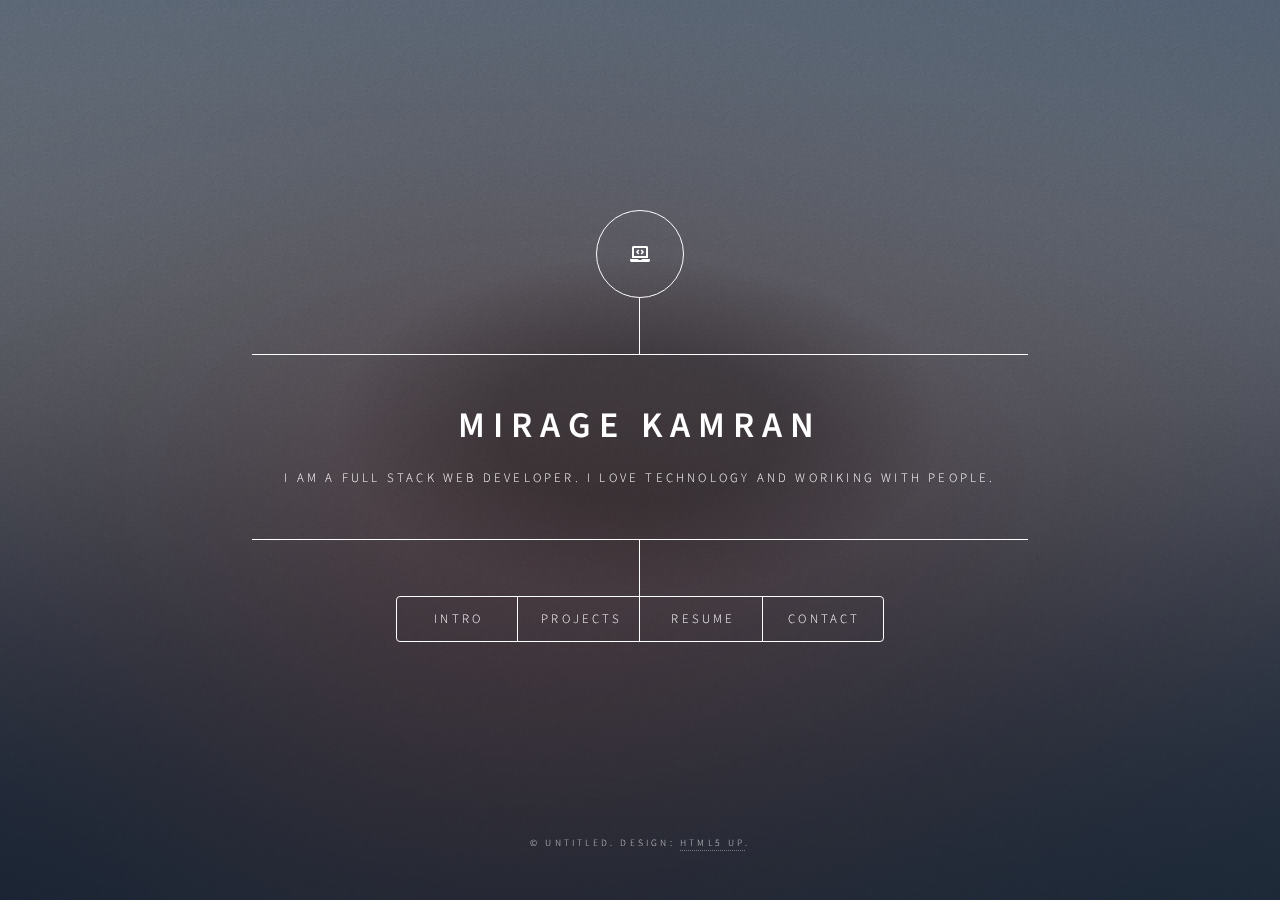
==== commit 09f69263: "resume botton added" ====
--- a/index.html
+++ b/index.html
@@ -32,6 +32,7 @@
 							<ul>
 								<li><a href="#intro">Intro</a></li>
 								<li><a href="#projects">Projects</a></li>
+								<li><a href="#resume">Resume</a></li>
 								<li><a href="#contact">Contact</a></li>
 								<!--<li><a href="#elements">Elements</a></li>-->
 							</ul>
@@ -84,10 +85,10 @@
 									</ul>
 								</form>
 								<ul class="icons">
-									<li><a href="#" class="icon brands fa-twitter"><span class="label">Twitter</span></a></li>
-									<li><a href="#" class="icon brands fa-facebook-f"><span class="label">Facebook</span></a></li>
-									<li><a href="#" class="icon brands fa-instagram"><span class="label">Instagram</span></a></li>
-									<li><a href="#" class="icon brands fa-github"><span class="label">GitHub</span></a></li>
+									<li><a href="https://twitter.com/KamranMirage" class="icon brands fa-twitter"><span class="label">Twitter</span></a></li>
+									<li><a href="https://www.facebook.com/mirage.kamran?ref=bookmarks" class="icon brands fa-facebook-f"><span class="label">Facebook</span></a></li>
+									<li><a href="https://www.instagram.com/kamranmirage/" class="icon brands fa-instagram"><span class="label">Instagram</span></a></li>
+									<li><a href="https://github.com/miragekamran?tab=repositories" class="icon brands fa-github"><span class="label">GitHub</span></a></li>
 								</ul>
 							</article>
 
